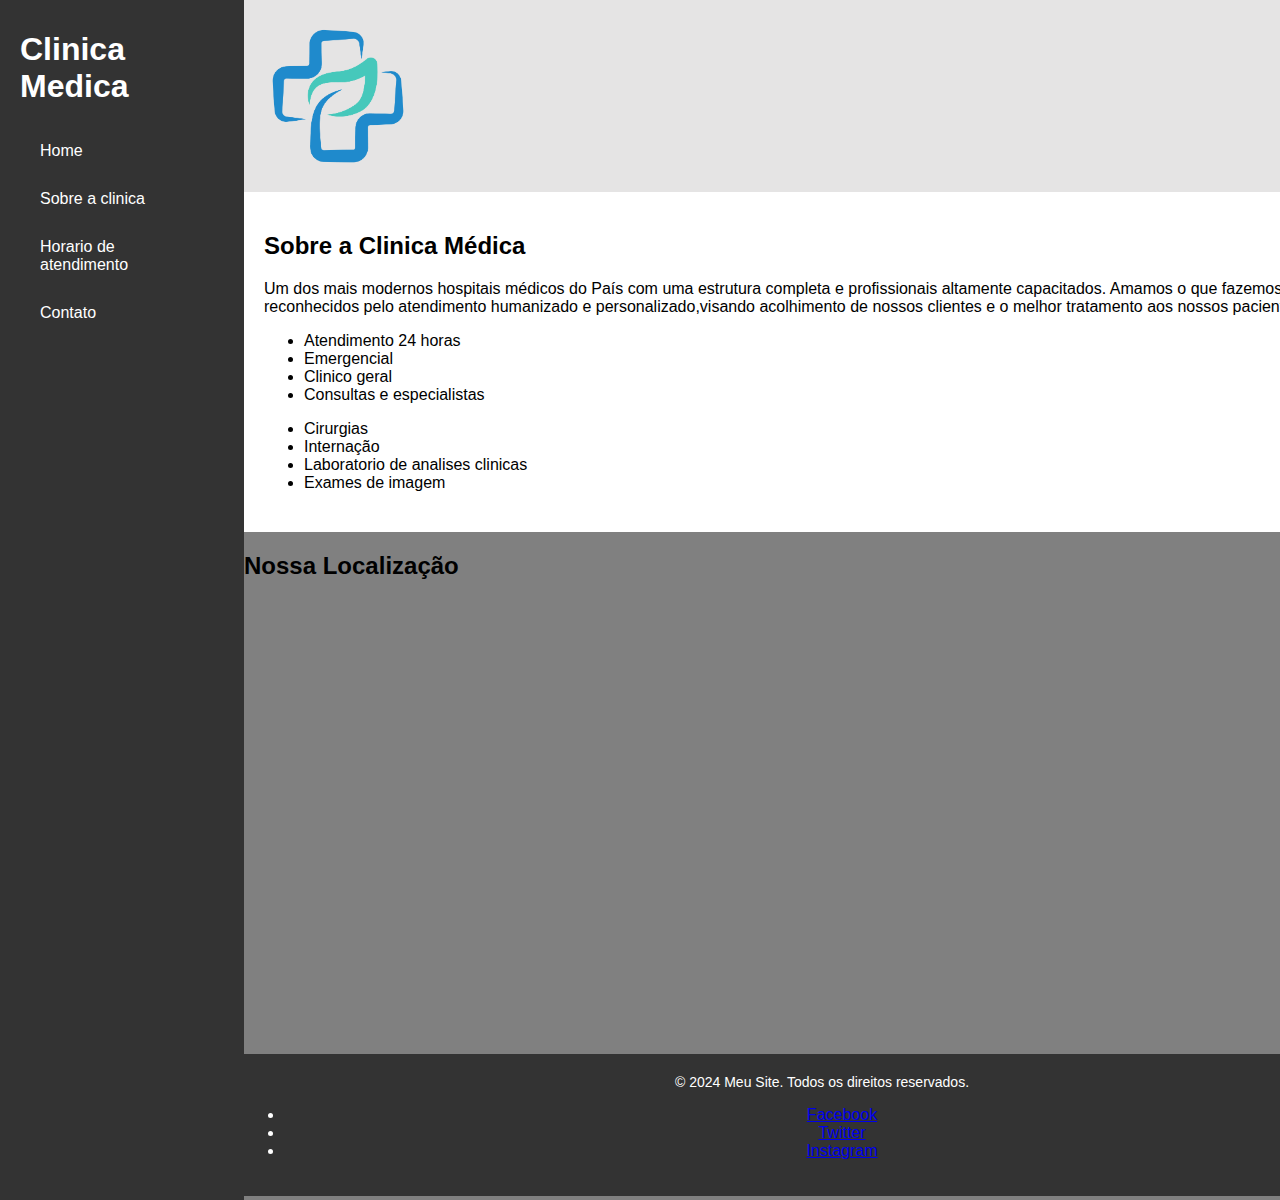
==== index.html @ 57cac446 "prijeto dio" ====
<!DOCTYPE html>
<html lang="en">

<head>
  <meta charset="UTF-8">
  <meta http-equiv="X-UA-Compatible" content="IE=edge">
  <meta name="viewport" content="width=device-width, initial-scale=1.0">
  <title>Template - Utilizar como modelo</title>
  <link rel="stylesheet" href="style.css">
</head>

<body>
  <div class="wrapper">
    <div class="menu">
      <h1 style="color: #fff;">Clinica Medica</h1>

      <nav class="menu-vertical">
        <ul>
          <a href="index.html">Home</a>
          <a href="#">Sobre a clinica</a>
          <a href="horario.html">Horario de atendimento</a>
          <a href="#">Contato</a>
        </ul>
      </nav>


    </div>

    <div class="main">
      <div class="header">
        <img src="/img/logo.png" width="188" alt="Atendimento">
      </div>

      <div class="content">
        <article>
          <h2>Sobre a Clinica Médica</h2>
          <p>
            Um dos mais modernos hospitais médicos do País
            com uma estrutura completa e profissionais altamente capacitados.
            Amamos o que fazemos e somos reconhecidos pelo atendimento humanizado
            e personalizado,visando acolhimento de nossos clientes e o melhor
            tratamento aos nossos pacientes.
          </p>
          <ul class="lista1">
            <li>Atendimento 24 horas</li>
            <li>Emergencial</li>
            <li>Clinico geral</li>
            <li>Consultas e especialistas</li>
          </ul>
          <ul>
            <li>Cirurgias</li>
            <li>Internação</li>
            <li>Laboratorio de analises clinicas</li>
            <li>Exames de imagem</li>
          </ul>
        </article>
      </div>

      <h2>Nossa Localização</h2>
      <div class="maps">
        <iframe src="https://www.google.com/maps/embed?pb=!1m18!1m12!1m3!1d117110.36548495668!2d-46.73298119377405!3d-23.471322364799015!2m3!1f0!2f0!3f0!3m2!1i1024!2i768!4f13.1!3m3!1m2!1s0x94ce582da261e6b1%3A0x5ceb2e6bcbc1483b!2sPaulista!5e0!3m2!1spt-BR!2sbr!4v1724874836300!5m2!1spt-BR!2sbr" width="600" height="450" style="border:0;" allowfullscreen="" loading="lazy" referrerpolicy="no-referrer-when-downgrade"></iframe>
      </div>
      <footer>
        <div class="footer-content">
          <p>&copy; 2024 Meu Site. Todos os direitos reservados.</p>
          <ul class="social-media">
            <li><a href="#">Facebook</a></li>
            <li><a href="#">Twitter</a></li>
            <li><a href="#">Instagram</a></li>
          </ul>
        </div>
      </footer>

</body>

</html>
---- style.css ----
html,
body {
  margin: 0;
  font-family: Arial, sans-serif;
  margin: 0;
  padding: 0;
  display: flex;
  flex-direction: column;
  min-height: 100vh;
}

.wrapper {
  width: 1400px;
  height: 1200px;
  display: flex;
  margin: 0 auto;
  background-color: grey;
}
.main {
  display: flex;
  flex-flow: column;
  width: 85%;
}

.menu {
  width: 15%;
  background-color: #333;
  padding: 10px 20px 0px;
}

.menu-vertical {
  width: 200px;
  background-color: #333;
  height: 400px;
}

.menu-vertical ul {
  list-style: none;
  margin: 0;
  padding: 0;
}

.menu-vertical li {
  margin: 0;
}

.menu-vertical a {
  display: block;
  padding: 15px 20px;
  color: white;
  text-decoration: none;
  transition: background-color 0.3s ease;
}

.menu-vertical a:hover {
  background-color: #555;
}

.header {
  background-color: #e5e4e4;
  min-height: 150px;
}
.content {
  background-color: white;
  min-height: 300px;
  padding: 20px;
}
footer {
  background-color: #333;
  color: white;
  text-align: center;
  padding: 20px 0;
  position: relative;
  bottom: 0;
  width: 100%;
}

.footer-content {
  max-width: 1200px;
  margin: 0 auto;
}

.footer-content p {
  margin: 0;
  font-size: 14px;
}
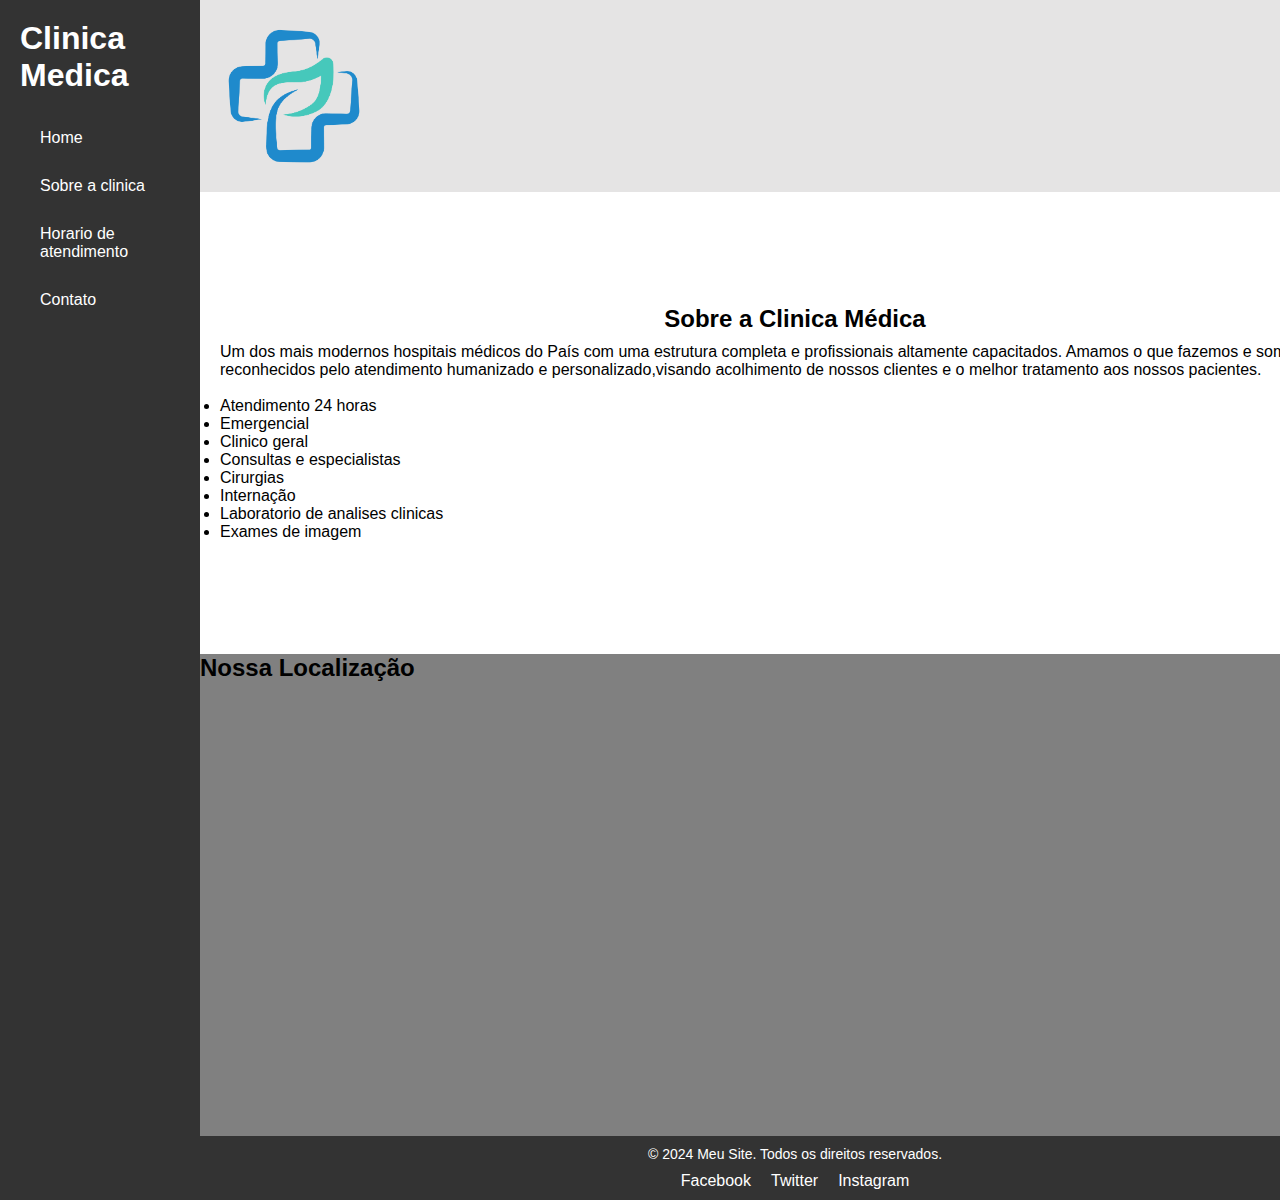
==== commit 66330322: "mudanças" ====
--- a/index.html
+++ b/index.html
@@ -39,7 +39,7 @@
             com uma estrutura completa e profissionais altamente capacitados.
             Amamos o que fazemos e somos reconhecidos pelo atendimento humanizado
             e personalizado,visando acolhimento de nossos clientes e o melhor
-            tratamento aos nossos pacientes.
+            tratamento aos nossos pacientes. <br /><br />
           </p>
           <ul class="lista1">
             <li>Atendimento 24 horas</li>
--- a/style.css
+++ b/style.css
@@ -1,3 +1,9 @@
+* {
+  margin: 0;
+  padding: 0;
+  box-sizing: border-box;
+}
+
 html,
 body {
   margin: 0;
@@ -84,3 +90,98 @@
   margin: 0;
   font-size: 14px;
 }
+
+* {
+  margin: 0;
+  padding: 0;
+  box-sizing: border-box;
+}
+
+body {
+  font-family: Arial, sans-serif;
+  display: flex;
+  flex-direction: column;
+  min-height: 100vh;
+}
+
+.container {
+  display: flex;
+  flex: 1;
+}
+
+.menu {
+  background-color: #333;
+  color: white;
+  padding: 20px;
+  width: 200px;
+}
+
+.menu h1 {
+  margin-bottom: 20px;
+}
+
+.menu nav ul {
+  list-style: none;
+}
+
+.menu nav ul li {
+  margin-bottom: 10px;
+}
+
+.menu nav ul li a {
+  color: white;
+  text-decoration: none;
+}
+
+.content {
+  flex: 1;
+  padding: 20px;
+  display: flex;
+  justify-content: center;
+  align-items: center;
+}
+
+.content h2 {
+  margin-bottom: 10px;
+  text-align: center;
+  font-size: 24px;
+  font-weight: bold;
+}
+
+table {
+  border-collapse: collapse;
+  width: 100%;
+  max-width: 600px;
+  background-color: #f9f9f9;
+}
+
+table,
+th,
+td {
+  border: 1px solid #ddd;
+  text-align: center;
+  padding: 10px;
+}
+
+footer {
+  background-color: #333;
+  color: white;
+  text-align: center;
+  padding: 10px;
+}
+
+footer ul {
+  list-style: none;
+  display: flex;
+  justify-content: center;
+  margin-top: 10px;
+}
+
+footer ul li {
+  margin: 0 10px;
+}
+
+footer ul li a {
+  color: white;
+  text-decoration: none;
+}
